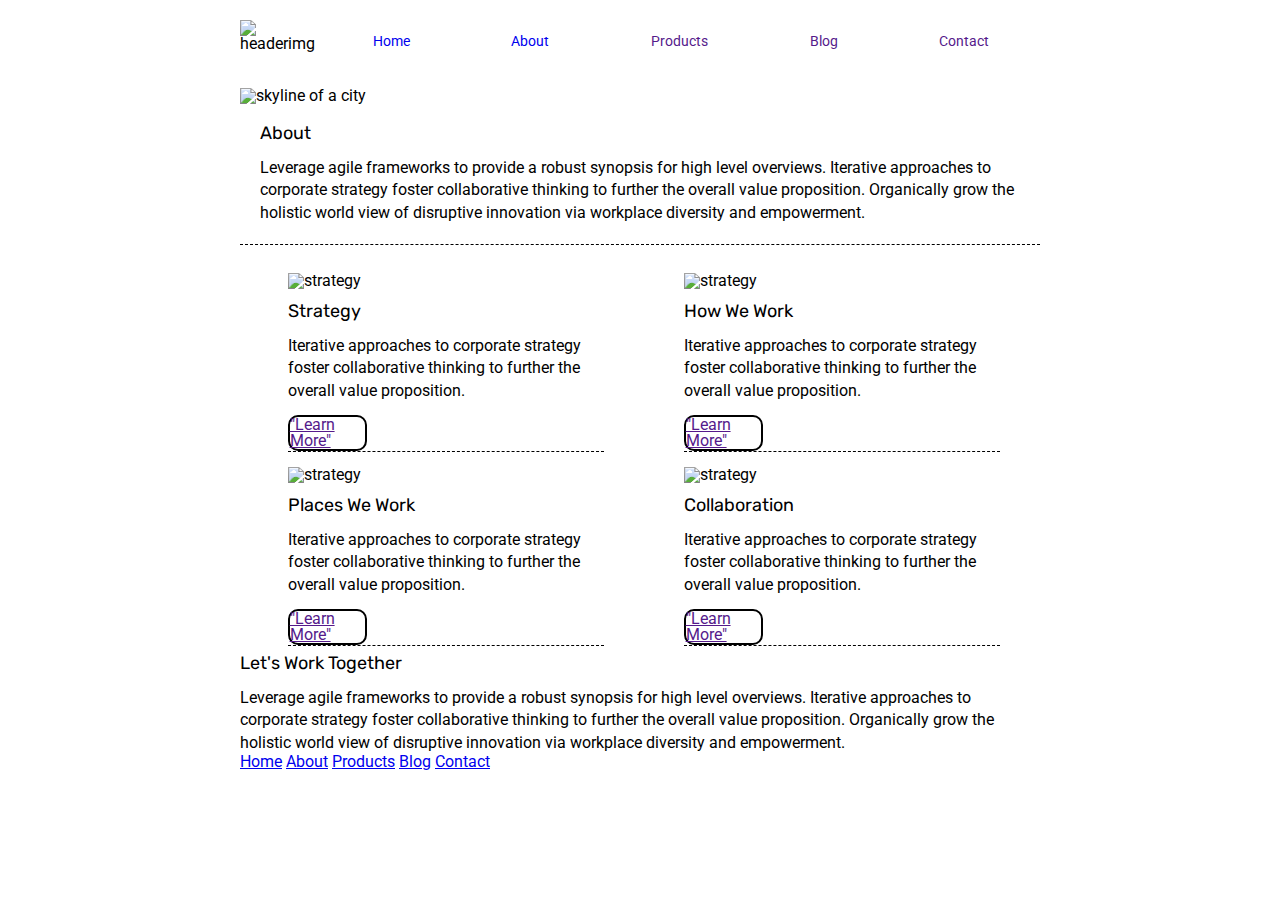
==== about.html @ a2f48040 "Made significant changes to about page and added a aboutcss file" ====
<!doctype html>

<html lang="en">
<head>
  <meta charset="utf-8">

  <title>Sprint Challenge - About</title>

  <link href="https://fonts.googleapis.com/css?family=Roboto|Rubik" rel="stylesheet">
  <link rel="stylesheet" href="css/about.css">

</head>

<body>
<div class ="container">
  <header>
    <div class=Lambdalogo>
        <img src="img/lambda-black.png" alt="headerimg">
     </div>
    <nav>
        <a href ="index.html" class="Home">Home</a>
        <a href ="about.html" class="About">About</a>
        <a href ="" class="Products">Products</a>
        <a href ="" class="Blog">Blog</a>
        <a href ="" class="Contact">Contact</a>
    </nav>
  </header>
  <div class="wideimg">
    <img src="img/jumbo-about.png" alt="skyline of a city">
  </div>

    <div class="container about-page">
    <section class="topsection">
      <div class="toptext">
        <h2>About</h2>
        <p>Leverage agile frameworks to provide a robust synopsis for high level overviews. Iterative approaches to corporate strategy foster collaborative thinking to further the overall value proposition. Organically grow the holistic world view of disruptive innovation via workplace diversity and empowerment.</p>
      </div>
    </section>

  <section class="middlesection">

    <div class="middle-box">
      <div class="middlecontent">
      <img src="img/about-plan.png" alt="strategy">
      
      <div class="middletext">
      <h2>Strategy</h2>
      <p>Iterative approaches to corporate strategy foster collaborative thinking to further the overall value proposition.</p>
      </div>
        <div class="learn">
          <nav>
          <a href ="" class="learn2">"Learn More"</a>
          </nav>
        </div>
      </div>
    </div>

    <div class="middle-box">
      <div class="middlecontent">
        <img src="img/about-working.png" alt="strategy">

        <div class="middletext">
        <h2>How We Work</h2>
        <p>Iterative approaches to corporate strategy foster collaborative thinking to further the overall value proposition.</p>
        </div>
        <div class="learn">
          <nav>
            <a href ="" class="learn2">"Learn More"</a>
          </nav>
        </div>
      </div>
    </div>

    <div class="middle-box">
      <div class="middlecontent">
        <img src="img/about-office.png" alt="strategy">
        <div class="middletext">
          <h2>Places We Work</h2>
          <p>Iterative approaches to corporate strategy foster collaborative thinking to further the overall value proposition.</p>
        </div>
        <div class="learn">
          <nav>
            <a href ="" class="learn2">"Learn More"</a>
          </nav>
        </div>
      </div>
    </div>

    <div class="middle-box">
      <div class="middlecontent">
        <img src="img/about-meeting.png" alt="strategy">
        <div class="middletext">
        <h2>Collaboration</h2>
        <p>Iterative approaches to corporate strategy foster collaborative thinking to further the overall value proposition.</p>
        </div>
        <div class="learn">
          <nav>
            <a href ="" class="learn2">"Learn More"</a>
          </nav>
        </div>
      </div>
    </div>
  </section><!-- middle section-->

  <section clas="bottomsection">
    <h2>Let's Work Together</h2>
    <p>Leverage agile frameworks to provide a robust synopsis for high level overviews. Iterative approaches to corporate strategy foster collaborative thinking to further the overall value proposition. Organically grow the holistic world view of disruptive innovation via workplace diversity and empowerment.</p>
  </section>
        
      <footer>
        <nav>
          <a href="index.html">Home</a>
          <a href="#">About</a>
          <a href="#">Products</a>
          <a href="#">Blog</a>
          <a href="#">Contact</a>
        </nav>
      </footer>
    </div><!-- container about-page -->        
</div>
</body>
</html>
---- css/about.css ----
/* http://meyerweb.com/eric/tools/css/reset/ 
   v2.0 | 20110126
   License: none (public domain)
*/

html, body, div, span, applet, object, iframe,
h1, h2, h3, h4, h5, h6, p, blockquote, pre,
a, abbr, acronym, address, big, cite, code,
del, dfn, em, img, ins, kbd, q, s, samp,
small, strike, strong, sub, sup, tt, var,
b, u, i, center,
dl, dt, dd, ol, ul, li,
fieldset, form, label, legend,
table, caption, tbody, tfoot, thead, tr, th, td,
article, aside, canvas, details, embed, 
figure, figcaption, footer, header, hgroup, 
menu, nav, output, ruby, section, summary,
time, mark, audio, video {
	margin: 0;
	padding: 0;
	/*border: 0;*/
	font-size: 100%;
	font: inherit;
	vertical-align: baseline;
}
/* HTML5 display-role reset for older browsers */
article, aside, details, figcaption, figure, 
footer, header, hgroup, menu, nav, section {
	display: block;
}
body {
	line-height: 1;
}
ol, ul {
	list-style: none;
}
blockquote, q {
	quotes: none;
}
blockquote:before, blockquote:after,
q:before, q:after {
	content: '';
	content: none;
}
table {
	border-collapse: collapse;
	border-spacing: 0;
}

* {
    box-sizing: border-box;
    /*border: 1px solid grey;*/
}

html, body {
    height: 100%;
    font-family: 'Roboto', sans-serif;
}

h1, h2, h3, h4, h5 {
    font-size: 18px;
    margin-bottom: 15px;
    font-family: 'Rubik', sans-serif;
}

p {
    line-height: 1.4;
}

.container {
    width: 800px;
    margin: 0 auto;
}

header{
    display: flex;
    margin-top: 2.5%;
    margin-bottom: 4.5%;
}

header nav {
    width: 100%;
    display: flex;
    justify-content: space-around;
}
header nav a{
    display: flex;
    align-items: flex-end;
    text-decoration: none;
    font-size: 14px;
    padding-bottom: .5%;
}

.wideimg {
    margin: 2.5% 0;
}

.topsection {
    padding: 0 2.5%;
    margin-bottom: 20px;
    border-bottom: 1px dashed black;
}

.topsection .toptext {
    padding-bottom:20px;
}

.middlesection {
    display: flex;
    flex-wrap: wrap;
    width: 800px;
    padding-left: 1%;
}

.middlesection .middle-box {
    display: flex;
    flex-wrap: wrap;
    justify-content: space-evenly;
    width: 40%;
    margin: 1% 5%;
    border-bottom: 1px dashed black;
}

.middlesection .middle-box .middlecontent {
    display: flex;
    flex-direction: column;
}

.middlesection .middle-box .middlecontent .middletext {
    margin: 4% 0;
}

.middlesection .middle-box .middlecontent .learn nav  {
    border: 2px solid black;
    border-radius: 10px;
    width: 25%;
}
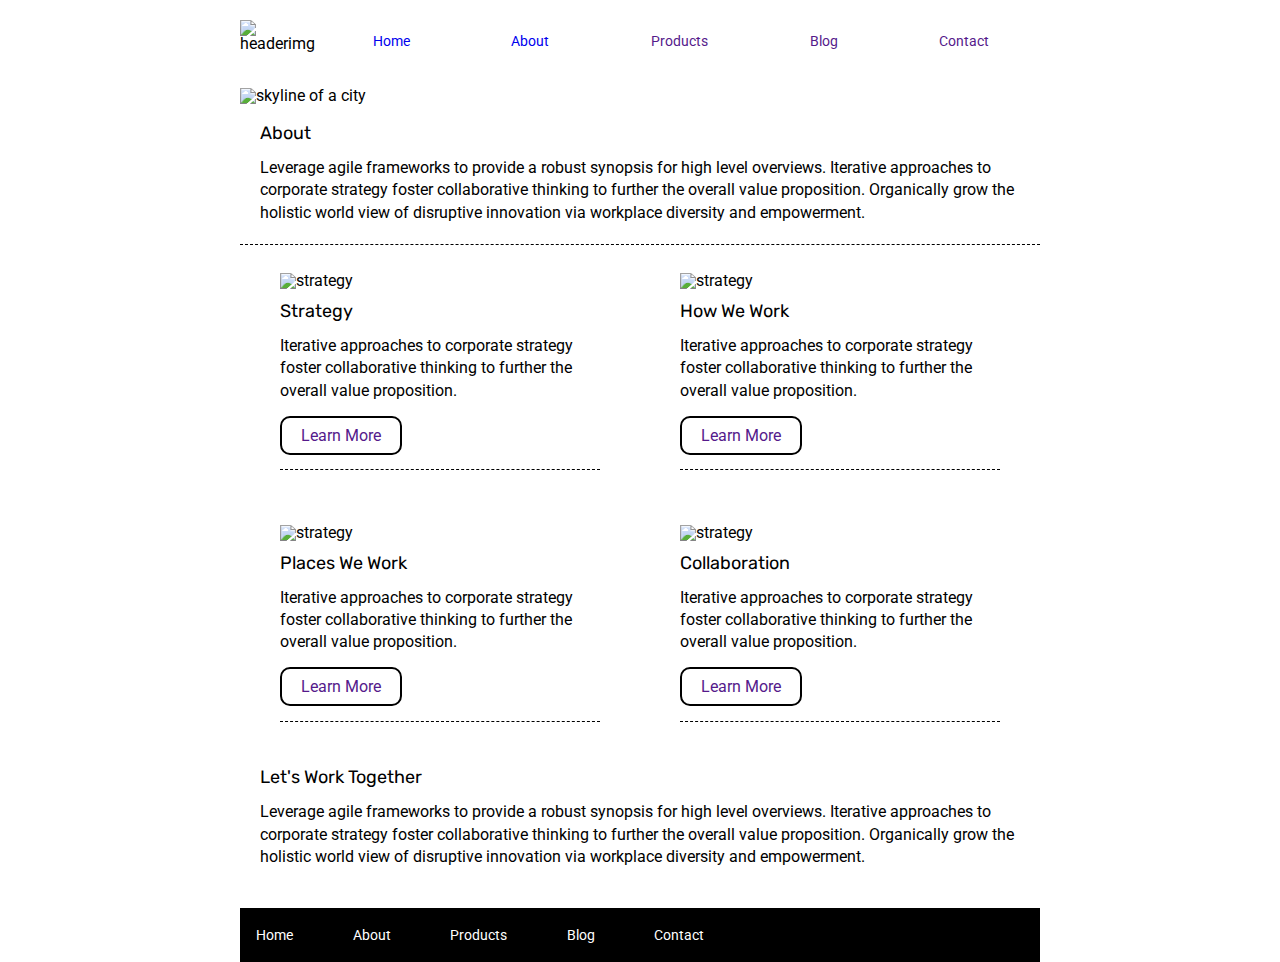
==== commit 8fc1fabc: "Completed sprint, made minor styling changes to website, updated links" ====
--- a/about.html
+++ b/about.html
@@ -29,7 +29,7 @@
     <img src="img/jumbo-about.png" alt="skyline of a city">
   </div>
 
-    <div class="container about-page">
+<div class="container about-page">
     <section class="topsection">
       <div class="toptext">
         <h2>About</h2>
@@ -49,7 +49,7 @@
       </div>
         <div class="learn">
           <nav>
-          <a href ="" class="learn2">"Learn More"</a>
+          <a href ="" class="learn2">Learn More</a>
           </nav>
         </div>
       </div>
@@ -65,7 +65,7 @@
         </div>
         <div class="learn">
           <nav>
-            <a href ="" class="learn2">"Learn More"</a>
+            <a href ="" class="learn2">Learn More</a>
           </nav>
         </div>
       </div>
@@ -80,7 +80,7 @@
         </div>
         <div class="learn">
           <nav>
-            <a href ="" class="learn2">"Learn More"</a>
+            <a href ="" class="learn2">Learn More</a>
           </nav>
         </div>
       </div>
@@ -95,28 +95,31 @@
         </div>
         <div class="learn">
           <nav>
-            <a href ="" class="learn2">"Learn More"</a>
+            <a href ="" class="learn2">Learn More</a>
           </nav>
         </div>
       </div>
     </div>
+
   </section><!-- middle section-->
 
-  <section clas="bottomsection">
+  <section class="bottomsection">
+    <div class=bottomtext>
     <h2>Let's Work Together</h2>
     <p>Leverage agile frameworks to provide a robust synopsis for high level overviews. Iterative approaches to corporate strategy foster collaborative thinking to further the overall value proposition. Organically grow the holistic world view of disruptive innovation via workplace diversity and empowerment.</p>
+    </div>
   </section>
         
       <footer>
         <nav>
           <a href="index.html">Home</a>
-          <a href="#">About</a>
+          <a href ="about.html" class="About">About</a>
           <a href="#">Products</a>
           <a href="#">Blog</a>
           <a href="#">Contact</a>
         </nav>
       </footer>
-    </div><!-- container about-page -->        
+</div><!-- container about-page -->        
 </div>
 </body>
 </html>--- a/css/about.css
+++ b/css/about.css
@@ -109,7 +109,6 @@
     display: flex;
     flex-wrap: wrap;
     width: 800px;
-    padding-left: 1%;
 }
 
 .middlesection .middle-box {
@@ -118,23 +117,57 @@
     justify-content: space-evenly;
     width: 40%;
     margin: 1% 5%;
-    border-bottom: 1px dashed black;
 }
-
 .middlesection .middle-box .middlecontent {
     display: flex;
     flex-direction: column;
+    border-bottom: 1px dashed black;
+    width: 370px;
+    margin-bottom: 12%;
 }
 
 .middlesection .middle-box .middlecontent .middletext {
     margin: 4% 0;
 }
 
-.middlesection .middle-box .middlecontent .learn nav  {
+.middlesection .middle-box .middlecontent .learn nav {
+    margin-top: 4%;
+    margin-bottom: 8%;
+}
+
+.middlesection .middle-box .middlecontent .learn nav a {
     border: 2px solid black;
     border-radius: 10px;
-    width: 25%;
+    padding: 2.5% 6%;
+    text-decoration: none;
 }
 
+.bottomsection {    
+    width: 800px;
+}
 
+.bottomsection .bottomtext{
+    padding: 0% 2.0%;
+    padding-bottom: 3%;
+    margin: 0 .5%;
+    margin-bottom: 2%;
+}
 
+footer {
+    width: 100%;
+    background: black;
+}
+
+footer nav {
+    width: 60%;
+    display: flex;
+    justify-content: space-between;
+    align-items: center;
+    padding: 20px 2%;
+    font-size: 14px;
+}
+
+footer nav a {
+    color: white;
+    text-decoration: none;
+}
